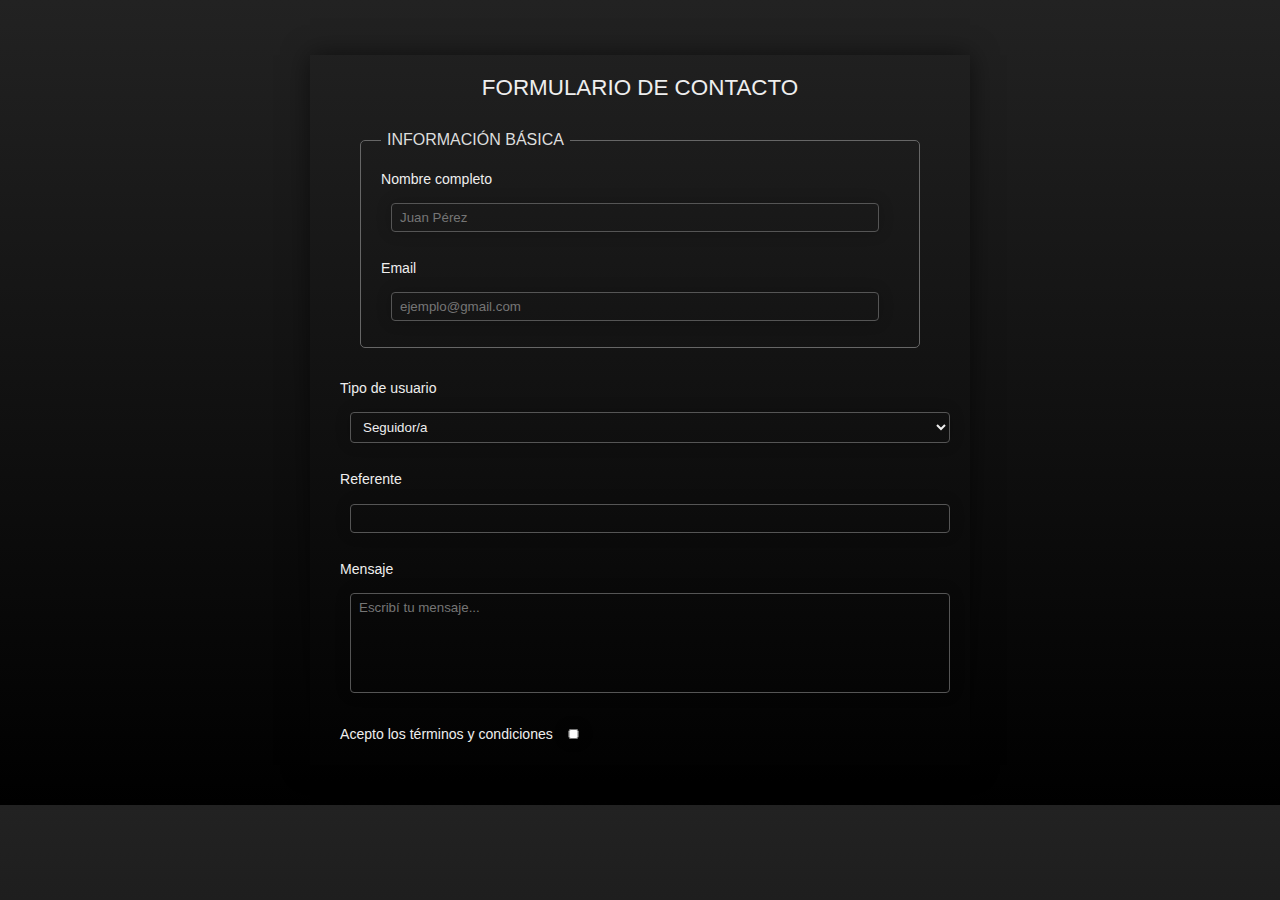
==== index-form.html @ acb50a2a "Primer commit del Proyecto Final de Talento Tech" ====
<!DOCTYPE html>
<html lang="es">
<head>
    <meta charset="UTF-8">
    <meta name="viewport" content="width=device-width, initial-scale=1.0">
    <title>Fieldset y Legend</title>
    <link rel="stylesheet" href="styles-form.css">
<body>
    <form >
        <h2>
            Formulario de contacto
        </h2>

        <fieldset>
            <legend> INFORMACIÓN BÁSICA</legend>
            <!-- SIMPLE IMPUTS-->
            <div class="form_input">
                <label>Nombre completo
                    <input type="text" placeholder="Juan Pérez">
                </label>
            </div>
            <div class="form_input">
                <label for="email">Email</label>
                <input type="email" placeholder="ejemplo@gmail.com" id="email">
            </div>
        </fieldset>

        <!-- SELECT & OPTION -->
        <div class="form_input">
            <label>Tipo de usuario
                <select name="type-of-user">
                    <option value="user1">Seguidor/a</option>
                    <option value="user2">Empresa</option>
                    <option value="user3">Titular</option>
                    <option value="user4">Otros</option>
                </select>
            </label>
        </div>
        
        <!-- DATALIST & OPTION -->
        <div class="form_input">
            <label>Referente
                <input list="referente" name="referente">
                <datalist id="referente" name="type-of-user">
                    <option>Una empresa</option>
                    <option value="Un amigo"></option>
                    <option value="Otros">Me recomendaron</option>
                </datalist>
            </label>
        </div>
        
        <!-- TEXTAREA -->
        <div class="form_input">
            <label for="mensaje">Mensaje</label>
            <textarea rows="5" placeholder="Escribí tu mensaje... " id="mensaje"></textarea>
        </div>
        <div class="form_input">
            <label>Acepto los términos y condiciones
                <input type="checkbox" class="checkbox">
            </label>
        </div>
    </form>
</body>
</html>
---- styles-form.css ----
body {
    margin: 0;
    font-family: sans-serif;
    color: #eee;
    background: linear-gradient(to bottom,#222,#000);
}

h2 {
    text-align: center;
    margin: 0;
    margin-bottom: 10px;
    text-transform: uppercase;
    font-weight: 100;
    font-size: 1.4em;
    padding: 10px;
}

form {
    background: transparent;
    padding: 10px 30px;
    max-width: 600px;
    margin: auto;
    box-shadow: 0 0 25px #0008;
    margin-top: 55px;
    margin-bottom: 40px;
}

.form_input {
    padding: 6px 0;
    
}

input, textarea, select {
    width: 100%;
    box-sizing: border-box;
    margin: 10px;
    padding: 6px 8px;
    border: 1px solid #555;
    box-shadow: 0 0 15px #0003;
    background: transparent;
    border-radius: 4px;
    color: #eee;
}

option {
    background-color: #222;
    
}

textarea {
    min-width: 100%;
    resize: none;
    min-height: 100px;
    font-family: sans-serif;
}

label {
    font-size: 0.88em;
    line-height: 2;
}

.checkbox {
    width: auto;
    height: 10px;
}

fieldset {
    border-radius: 5px;
    border: 1px solid #666;
    padding: 10px 50px 10px 20px;
    margin: 20px;
}

legend {
    padding: 0 6px;
    color: #ddd;
}
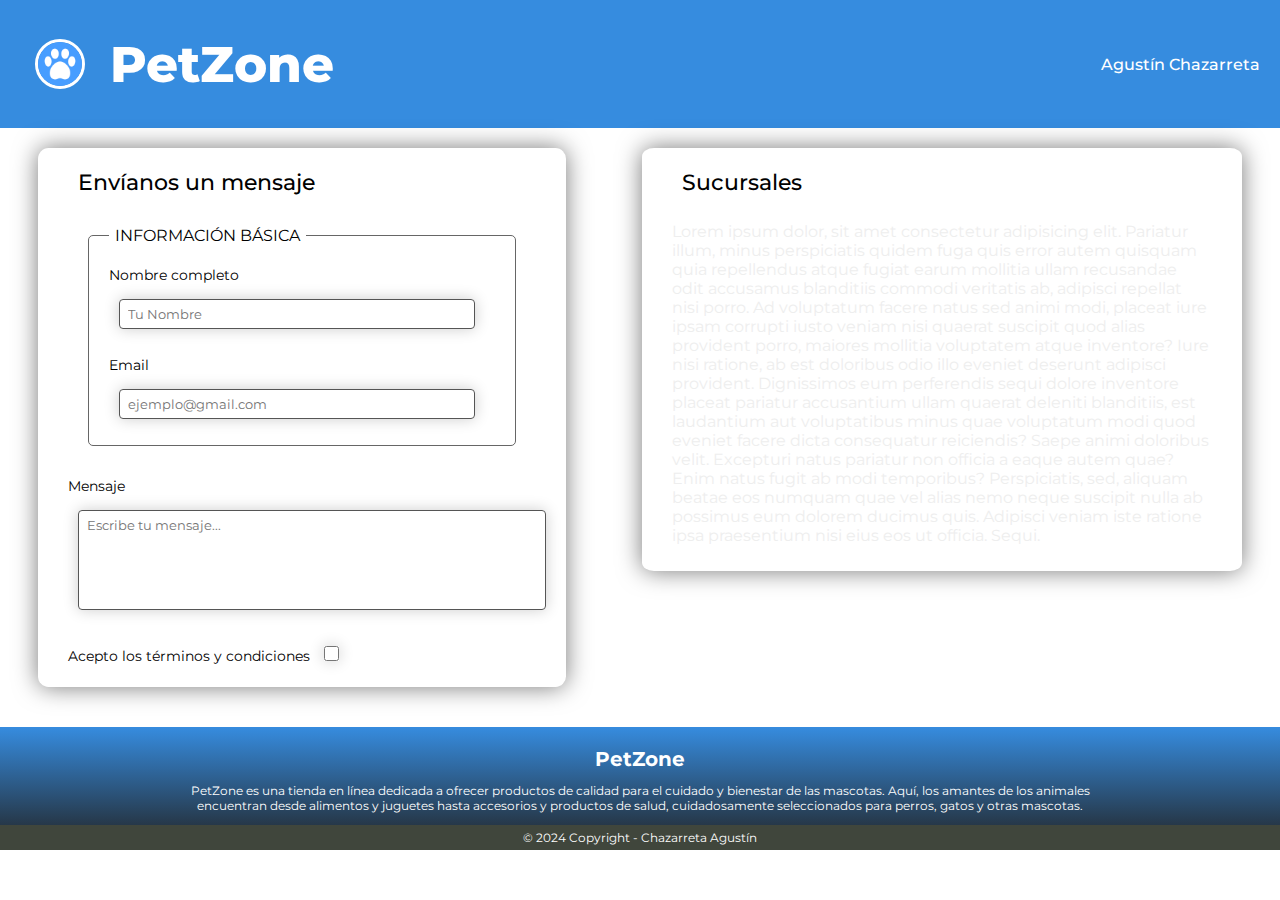
==== commit 1b7a2015: "Cambio en el diseño del formulario y nombre de la página" ====
--- a/index-form.html
+++ b/index-form.html
@@ -3,62 +3,67 @@
 <head>
     <meta charset="UTF-8">
     <meta name="viewport" content="width=device-width, initial-scale=1.0">
-    <title>Fieldset y Legend</title>
+    <title> PetZone</title>
     <link rel="stylesheet" href="styles-form.css">
+    <link rel="icon" href="PetZone.png" type="image/png">
+    <link rel="stylesheet" href="https://cdn-uicons.flaticon.com/uicons-regular-rounded/css/uicons-regular-rounded.css">
+    <link rel="preconnect" href="https://fonts.googleapis.com">
+    <link rel="preconnect" href="https://fonts.gstatic.com" crossorigin>
+    <link href="https://fonts.googleapis.com/css2?family=Montserrat:ital,wght@0,100..900;1,100..900&family=Rubik+Mono+One&display=swap" rel="stylesheet">
 <body>
-    <form >
-        <h2>
-            Formulario de contacto
-        </h2>
+    <header class="container">
+        <div class="header-logo item">
+            <img src="PetZone.png" alt="Logo de la web PetZone" class="logo-icon">
+            <h1>PetZone</h1>
+        </div>
+        <div class="user-info item">
+            <i class="fi fi-rr-circle-user user-icon"></i>
+            <span>Agustín Chazarreta</span>
+        </div>
+    </header>
 
-        <fieldset>
-            <legend> INFORMACIÓN BÁSICA</legend>
-            <!-- SIMPLE IMPUTS-->
+    <main>
+        <form class="form">
+            <h2>Envíanos un mensaje</h2>
+        
+            <fieldset>
+                <legend> INFORMACIÓN BÁSICA</legend>
+                <!-- SIMPLE IMPUTS-->
+                <div class="form_input">
+                    <label>Nombre completo
+                        <input type="text" placeholder="Tu Nombre">
+                    </label>
+                </div>
+                <div class="form_input">
+                    <label for="email">Email</label>
+                    <input type="email" placeholder="ejemplo@gmail.com" id="email">
+                </div>
+            </fieldset>
+
+            <!-- TEXTAREA -->
             <div class="form_input">
-                <label>Nombre completo
-                    <input type="text" placeholder="Juan Pérez">
+                <label for="mensaje">Mensaje</label>
+                <textarea rows="5" placeholder="Escribe tu mensaje... " id="mensaje"></textarea>
+            </div>
+            <div class="form_input">
+                <label>Acepto los términos y condiciones
+                    <input type="checkbox" class="checkbox">
                 </label>
             </div>
-            <div class="form_input">
-                <label for="email">Email</label>
-                <input type="email" placeholder="ejemplo@gmail.com" id="email">
+        </form>
+        <section>
+            <div class="mapa">
+                <h2>Sucursales</h2>
+                <p>Lorem ipsum dolor, sit amet consectetur adipisicing elit. Pariatur illum, minus perspiciatis quidem fuga quis error autem quisquam quia repellendus atque fugiat earum mollitia ullam recusandae odit accusamus blanditiis commodi veritatis ab, adipisci repellat nisi porro. Ad voluptatum facere natus sed animi modi, placeat iure ipsam corrupti iusto veniam nisi quaerat suscipit quod alias provident porro, maiores mollitia voluptatem atque inventore? Iure nisi ratione, ab est doloribus odio illo eveniet deserunt adipisci provident. Dignissimos eum perferendis sequi dolore inventore placeat pariatur accusantium ullam quaerat deleniti blanditiis, est laudantium aut voluptatibus minus quae voluptatum modi quod eveniet facere dicta consequatur reiciendis? Saepe animi doloribus velit. Excepturi natus pariatur non officia a eaque autem quae? Enim natus fugit ab modi temporibus? Perspiciatis, sed, aliquam beatae eos numquam quae vel alias nemo neque suscipit nulla ab possimus eum dolorem ducimus quis. Adipisci veniam iste ratione ipsa praesentium nisi eius eos ut officia. Sequi.</p>
             </div>
-        </fieldset>
-
-        <!-- SELECT & OPTION -->
-        <div class="form_input">
-            <label>Tipo de usuario
-                <select name="type-of-user">
-                    <option value="user1">Seguidor/a</option>
-                    <option value="user2">Empresa</option>
-                    <option value="user3">Titular</option>
-                    <option value="user4">Otros</option>
-                </select>
-            </label>
+        </section>
+    </main>
+    <footer>
+        <h4>PetZone</h4>
+        <div class="info-footer">
+            <p>PetZone es una tienda en línea dedicada a ofrecer productos de calidad para el cuidado y bienestar de las mascotas. Aquí, los amantes de los animales encuentran desde alimentos y juguetes hasta accesorios y productos de salud, cuidadosamente seleccionados para perros, gatos y otras mascotas.</p>
         </div>
-        
-        <!-- DATALIST & OPTION -->
-        <div class="form_input">
-            <label>Referente
-                <input list="referente" name="referente">
-                <datalist id="referente" name="type-of-user">
-                    <option>Una empresa</option>
-                    <option value="Un amigo"></option>
-                    <option value="Otros">Me recomendaron</option>
-                </datalist>
-            </label>
-        </div>
-        
-        <!-- TEXTAREA -->
-        <div class="form_input">
-            <label for="mensaje">Mensaje</label>
-            <textarea rows="5" placeholder="Escribí tu mensaje... " id="mensaje"></textarea>
-        </div>
-        <div class="form_input">
-            <label>Acepto los términos y condiciones
-                <input type="checkbox" class="checkbox">
-            </label>
-        </div>
-    </form>
+        <div class="ultimo-footer">© 2024 Copyright - Chazarreta Agustín</div>
+    </footer>
 </body>
 </html>--- a/styles-form.css
+++ b/styles-form.css
@@ -1,33 +1,96 @@
+* {
+    box-sizing: border-box; /* Incluye padding y borde en el ancho total */
+}
+
 body {
     margin: 0;
-    font-family: sans-serif;
+    font-family: "Montserrat";
     color: #eee;
-    background: linear-gradient(to bottom,#222,#000);
+    background: #fff;
+}
+
+/*HEADER*/
+.container {
+    align-items: center;
+    justify-content: space-between;
+    display: flex;
+    padding: 0 20px;
+    background-color: #368cdf;
+    color: #fff;
+    font-family: "Montserrat";
+    
+}
+
+.item {
+    align-items: center;
+    display: flex;
+    flex-direction: row;
+    gap: 10px; /* Espacio entre los elementos dentro de .item */
+}
+
+.header-logo {
+    gap: 25px; /* Espacio entre los elementos dentro de .header-logo */
+}
+
+h1{
+    color: white;
+    font-size: 50px;
+    font-weight: 800;
+}
+
+.user-info {
+    font-size: 16px;
+    font-weight: 500;
+}
+
+/* Icono de Usuario */
+.fi {
+    font-size: 24px; /* Ajusta el tamaño */
+    color: #fff; /* Cambia el color */
+}
+
+img.logo-icon {
+    width: 50px;
+    height: 50px;
+    margin-left: 15px;
+    border-color: #fff;
+    border-style: solid;
+    border-radius: 100%;
+}
+
+img.user-icon {
+    width: 30px;
+    height: 30px;
+    margin-right: 10px;
+}
+
+main {
+    display: flex;
+    justify-content: space-around;
 }
 
 h2 {
-    text-align: center;
     margin: 0;
     margin-bottom: 10px;
-    text-transform: uppercase;
-    font-weight: 100;
+    font-weight: 500;
     font-size: 1.4em;
     padding: 10px;
+    color: #000;
 }
 
 form {
     background: transparent;
     padding: 10px 30px;
     max-width: 600px;
-    margin: auto;
     box-shadow: 0 0 25px #0008;
-    margin-top: 55px;
+    margin-top: 20px;
     margin-bottom: 40px;
+    border-radius: 2%;
 }
 
 .form_input {
     padding: 6px 0;
-    
+    color: #000;
 }
 
 input, textarea, select {
@@ -39,11 +102,12 @@
     box-shadow: 0 0 15px #0003;
     background: transparent;
     border-radius: 4px;
-    color: #eee;
+    color: #000;
+    font-family: "Montserrat";
 }
 
 option {
-    background-color: #222;
+    background-color: #000;
     
 }
 
@@ -51,7 +115,6 @@
     min-width: 100%;
     resize: none;
     min-height: 100px;
-    font-family: sans-serif;
 }
 
 label {
@@ -60,8 +123,8 @@
 }
 
 .checkbox {
-    width: auto;
-    height: 10px;
+    width: 15px;
+    height: 15px;
 }
 
 fieldset {
@@ -73,5 +136,51 @@
 
 legend {
     padding: 0 6px;
-    color: #ddd;
-}+    color: #000;
+}
+
+.mapa {
+    background: transparent;
+    padding: 10px 30px;
+    max-width: 600px;
+    box-shadow: 0 0 25px #0008;
+    margin-top: 20px;
+    margin-bottom: 40px;
+    border-radius: 2%;
+}
+
+
+
+/*FOOTER*/
+
+footer {
+    font-family: "Montserrat";
+    color: #fff;
+    background: linear-gradient(to top, #222, #368cdf);
+    padding-top: 20px; /* Controla el espacio superior e inferior del footer */
+    display: flex;
+    flex-direction: column;
+    align-items: center;
+    gap: 0; /* Elimina el espacio entre h4 y .info-footer */
+}
+
+h4 {
+    margin: 0; /* Elimina el margen predeterminado del h4 */
+    font-size: 20px;
+}
+
+.info-footer {
+    margin: 0; /* Asegura que no haya margen superior o inferior */
+    padding: 0 30px; /* Solo aplica padding lateral si es necesario */
+    text-align: center; /* Centra el texto dentro de .info-footer */
+    text-wrap: balance;
+    font-size: 12px;
+}
+
+.ultimo-footer{
+    padding: 5px;
+    background-color: #40463c;
+    text-align: center;
+    width: 100%; /* Abarca toda la pantalla */
+    font-size: 12px;
+}
